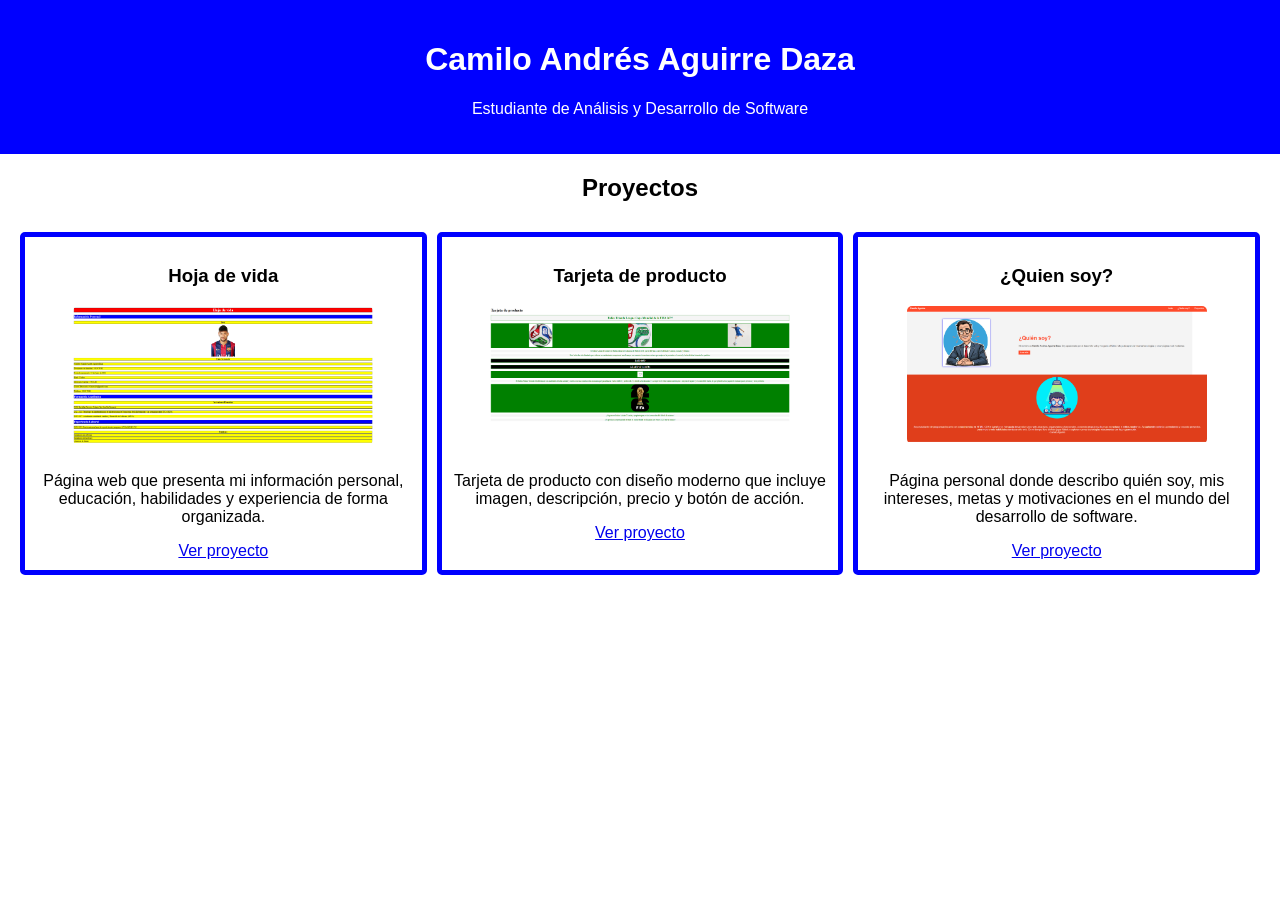
==== index.html @ 400f9087 "Add files via upload" ====
<!DOCTYPE html>
<html lang="es">

    <head>
        <meta charset="UTF-8">
        <title>Portafolio Camilo</title>
        <link rel="stylesheet" href="style.css">
    </head>

    <body>

        <header>
            <h1>Camilo Andrés Aguirre Daza</h1>
            <p>Estudiante de Análisis y Desarrollo de Software</p>
        </header>


        <h2>Proyectos</h2>

        <section class="s2">


            <div class="proyecto">
                <h3>Hoja de vida</h3>
                <div class="proyecto-img">
                    <img src="img/Captura de pantalla 2026-03-24 112313.png" alt="">
                </div>
                <p> Página web que presenta mi información personal, educación,
                    habilidades y experiencia de forma organizada.</p>
                <a href="./proyectos/CV/">Ver proyecto</a>
            </div>

            <div class="proyecto">
                <h3>Tarjeta de producto</h3>
                <div class="proyecto-img">
                    <img src="img/2.png" alt="">
                </div>
                <p>Tarjeta de producto con diseño moderno que incluye imagen, descripción, precio y botón de acción.</p>
                <a href="./proyectos/TP/">Ver proyecto</a>
            </div>

            <div class="proyecto">
                <h3>¿Quien soy?</h3>
                <div class="proyecto-img">          
                <img src="img/3.png" alt="">
                </div>
                <p>Página personal donde describo quién soy, mis intereses, metas y motivaciones en el mundo del desarrollo de software.</p>
                <a href="./proyectos/Acerca de mi/">Ver proyecto</a>
            </div>

        </section>

    </body>

</html>
---- style.css ----
body {
    font-family: Arial, sans-serif;
    margin: 0;
    background-color: white;
}

header {
    background-color: blue;
    color: white;
    text-align: center;
    padding: 20px;
}

h2 {
    text-align: center;
    color:black;

}

.proyecto {
    border: 5px solid blue;
    padding: 10px;
    margin-top: 10px;
    border-radius: 5px;
    text-align: center;
    
}
.s2{
    display: grid;
    grid-template-columns: repeat(3,1fr);
    gap: 10px;
    margin: 0 20px;
}

.proyecto-img {
    width: 300px;
    height: 150px;
    margin: 0 auto;
    overflow: hidden;
}
.proyecto-img img {
    width: 100%;
    height: auto;
    border-radius: 5px;
}
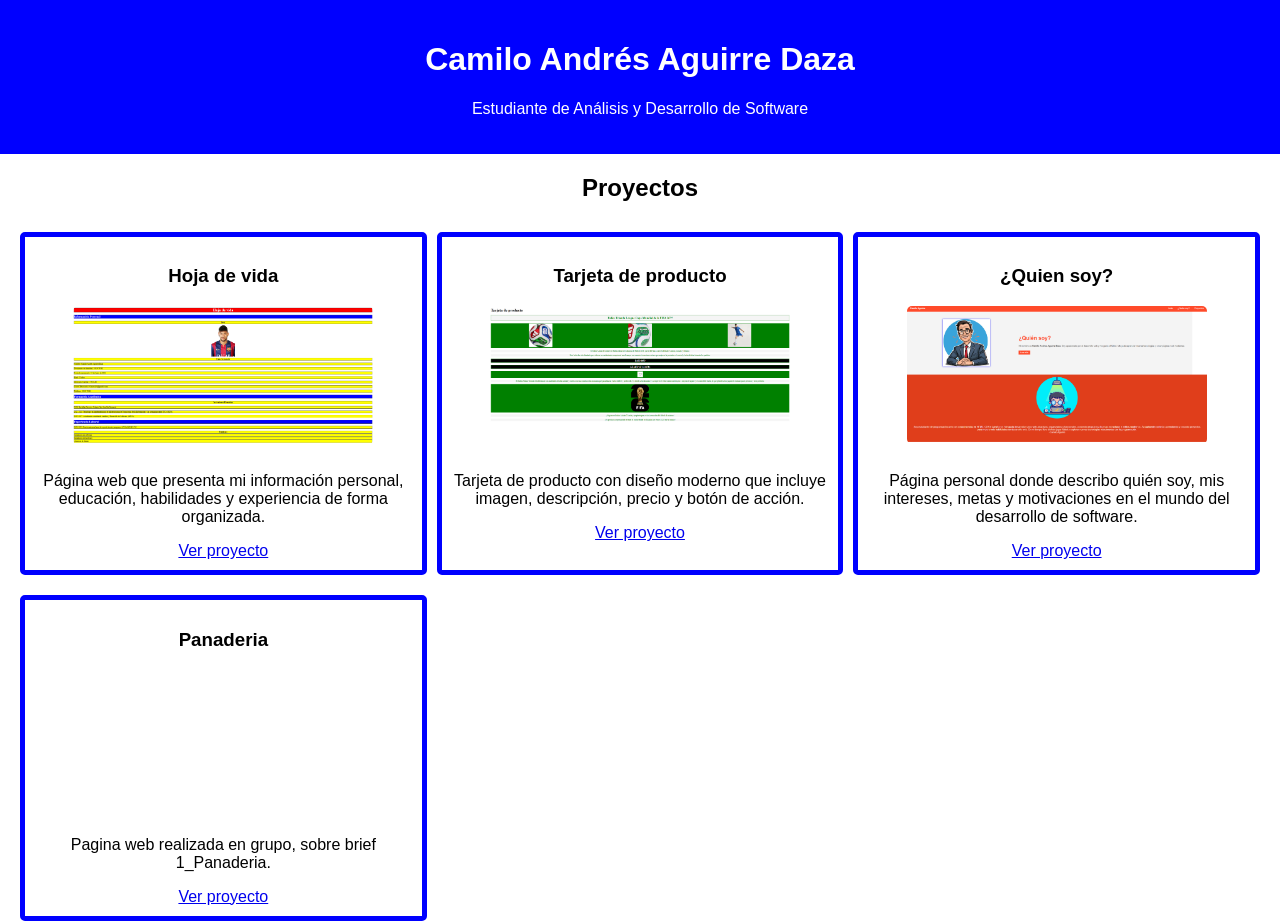
==== commit 452d3981: "Update index.html" ====
--- a/index.html
+++ b/index.html
@@ -48,8 +48,17 @@
                 <a href="./proyectos/Acerca de mi/">Ver proyecto</a>
             </div>
 
+                   <div class="proyecto">
+                <h3>Panaderia</h3>
+                <div class="proyecto-img">          
+                <img src="img/Panaderia.portada.png" alt="">
+                </div>
+                <p>Pagina web realizada en grupo, sobre brief 1_Panaderia.</p>
+                <a href="./proyectos/PANADERIA/index.html">Ver proyecto</a>
+            </div>
+
         </section>
 
     </body>
 
-</html>+</html>
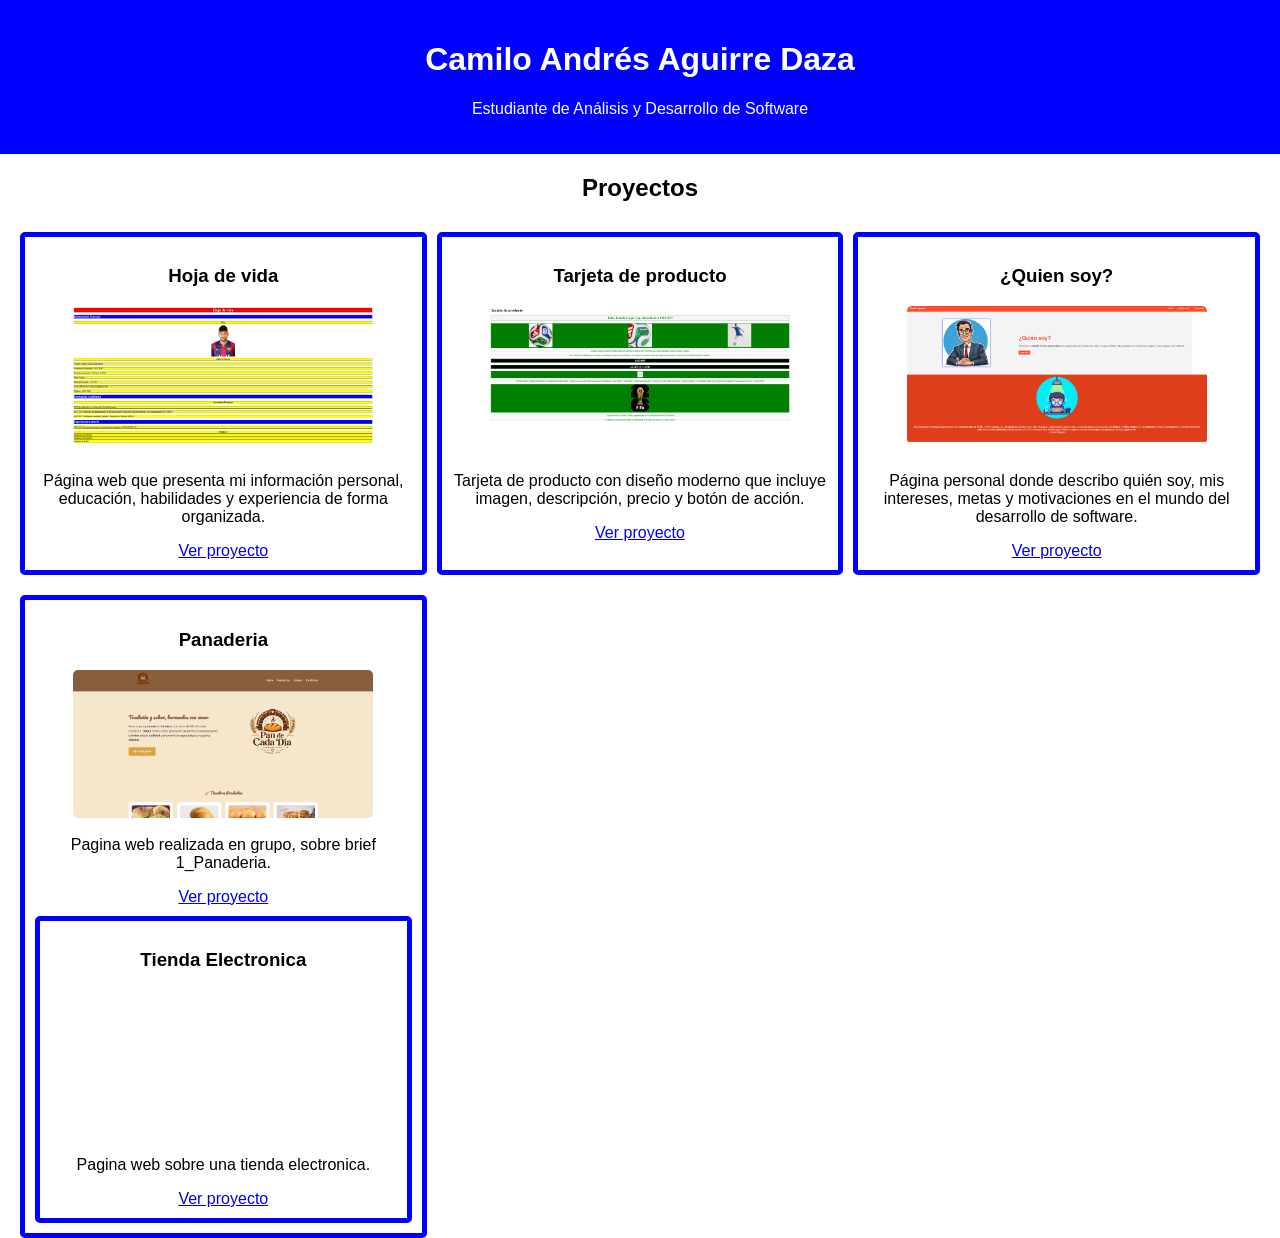
==== commit 6c8a3328: "Update index.html" ====
--- a/index.html
+++ b/index.html
@@ -54,7 +54,16 @@
                 <img src="img/Panaderia.portada.png" alt="">
                 </div>
                 <p>Pagina web realizada en grupo, sobre brief 1_Panaderia.</p>
-                <a href="./proyectos/PANADERIA/index.html">Ver proyecto</a>
+                <a href="./proyectos/panaderia/index.html">Ver proyecto</a>
+
+
+                 <div class="proyecto">
+                <h3>Tienda Electronica</h3>
+                <div class="proyecto-img">          
+                <img src="img/electronica.png" alt="">
+                </div>
+                <p>Pagina web sobre una tienda electronica.</p>
+                <a href="./proyectos/electronica/">Ver proyecto</a>
             </div>
 
         </section>
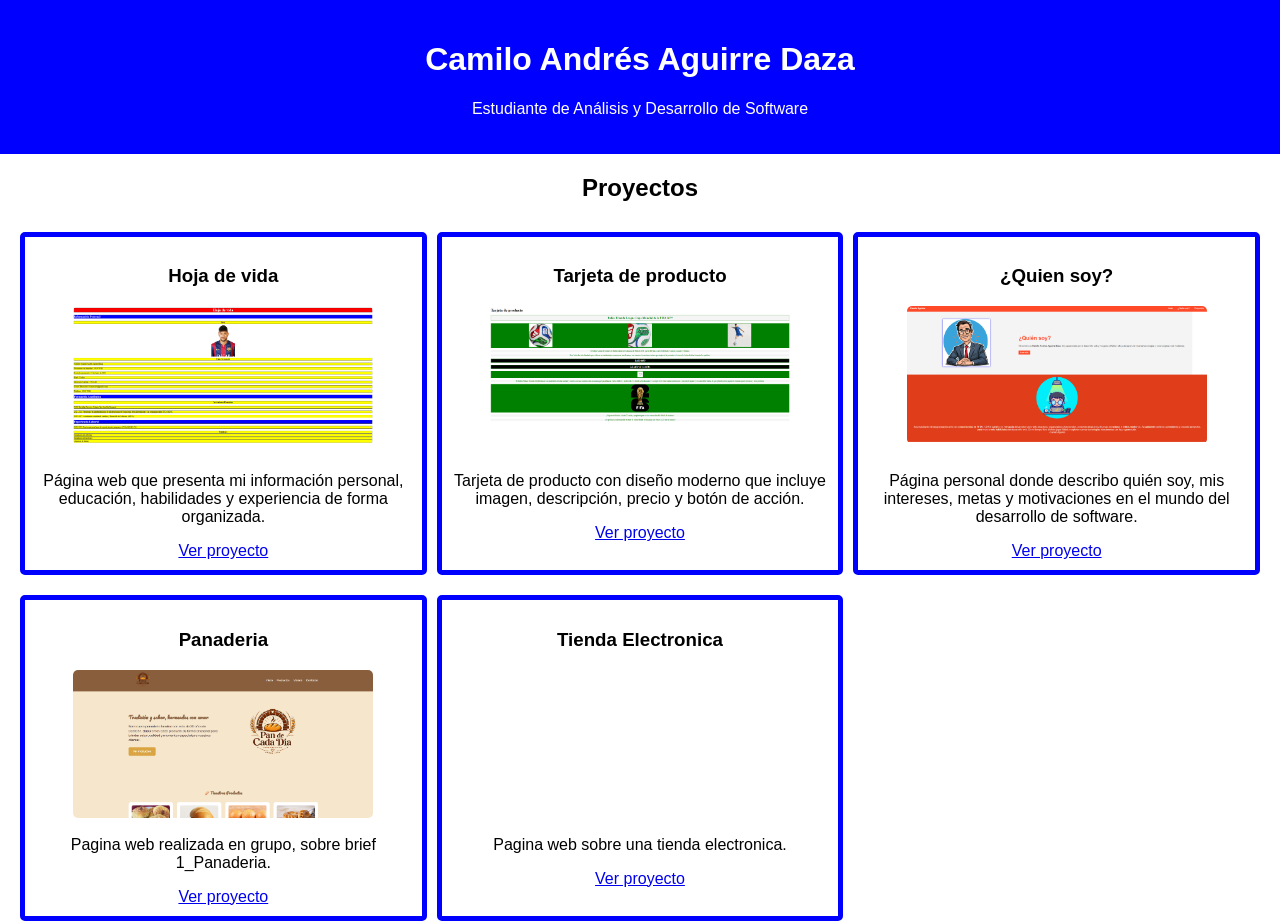
==== commit 40039624: "Update index.html" ====
--- a/index.html
+++ b/index.html
@@ -56,7 +56,9 @@
                 <p>Pagina web realizada en grupo, sobre brief 1_Panaderia.</p>
                 <a href="./proyectos/panaderia/index.html">Ver proyecto</a>
 
+                   </div>   
 
+                   
                  <div class="proyecto">
                 <h3>Tienda Electronica</h3>
                 <div class="proyecto-img">          
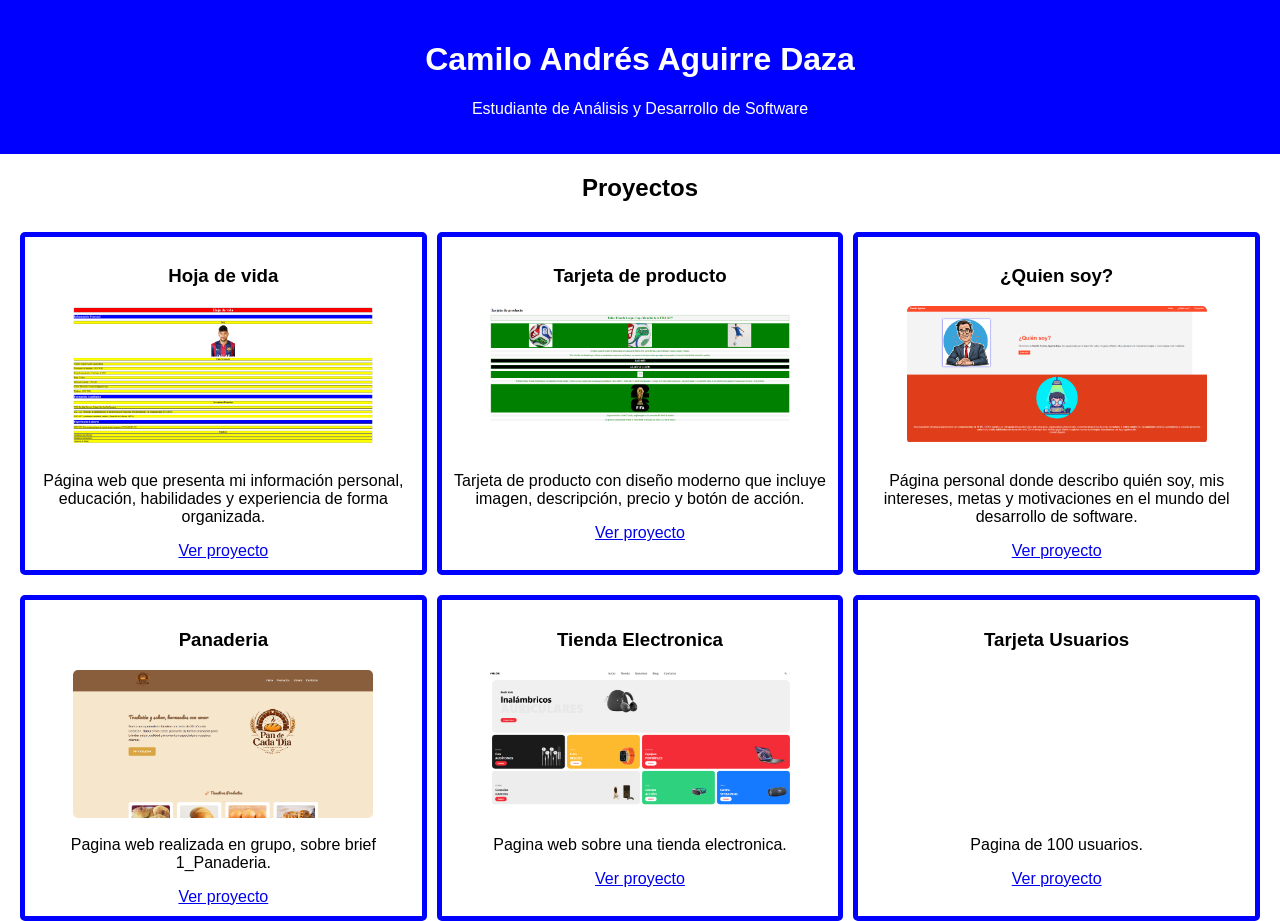
==== commit 95e073a3: "Update index.html" ====
--- a/index.html
+++ b/index.html
@@ -68,6 +68,17 @@
                 <a href="./proyectos/electronica/">Ver proyecto</a>
             </div>
 
+
+                  <div class="proyecto">
+                <h3>Tarjeta Usuarios</h3>
+                <div class="proyecto-img">          
+                <img src="img/Captura de pantalla 2026-08-18 113543.png" alt="">
+                </div>
+                <p>Pagina de 100 usuarios.</p>
+                <a href="./proyectos/TarjetaPerfil100/TarjetaDePerfil/100/100tarjetas.html">Ver proyecto</a>
+
+                   </div>   
+
         </section>
 
     </body>
